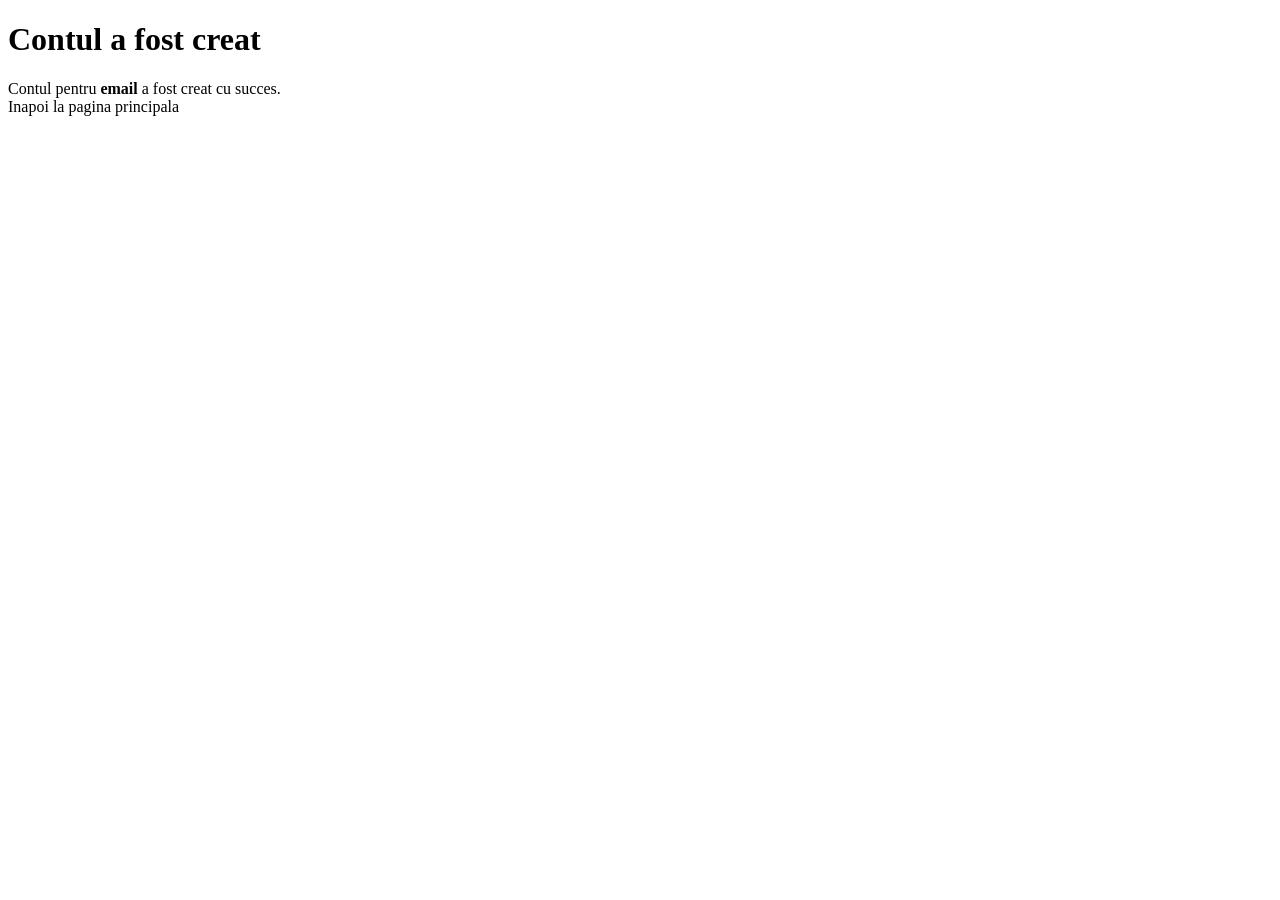
==== src/main/resources/templates/register-success.html @ 032f0739 "feat(US-01): pagina de inregistrare cu mesaje de eroare si confirmare Formularul trimite email, paro" ====
<!DOCTYPE html>
<html lang="ro" xmlns:th="http://www.thymeleaf.org">
<head>
    <meta charset="UTF-8">
    <meta name="viewport" content="width=device-width, initial-scale=1">
    <title>Cont creat - TransitMate</title>
    <link rel="stylesheet" th:href="@{/css/app.css}">
</head>
<body>
<main class="card">
    <h1>Contul a fost creat</h1>
    <div class="alert alert-ok">
        Contul pentru <strong th:text="${email}">email</strong> a fost creat cu succes.
    </div>
    <div class="nav"><a class="link" th:href="@{/}">Inapoi la pagina principala</a></div>
</main>
</body>
</html>
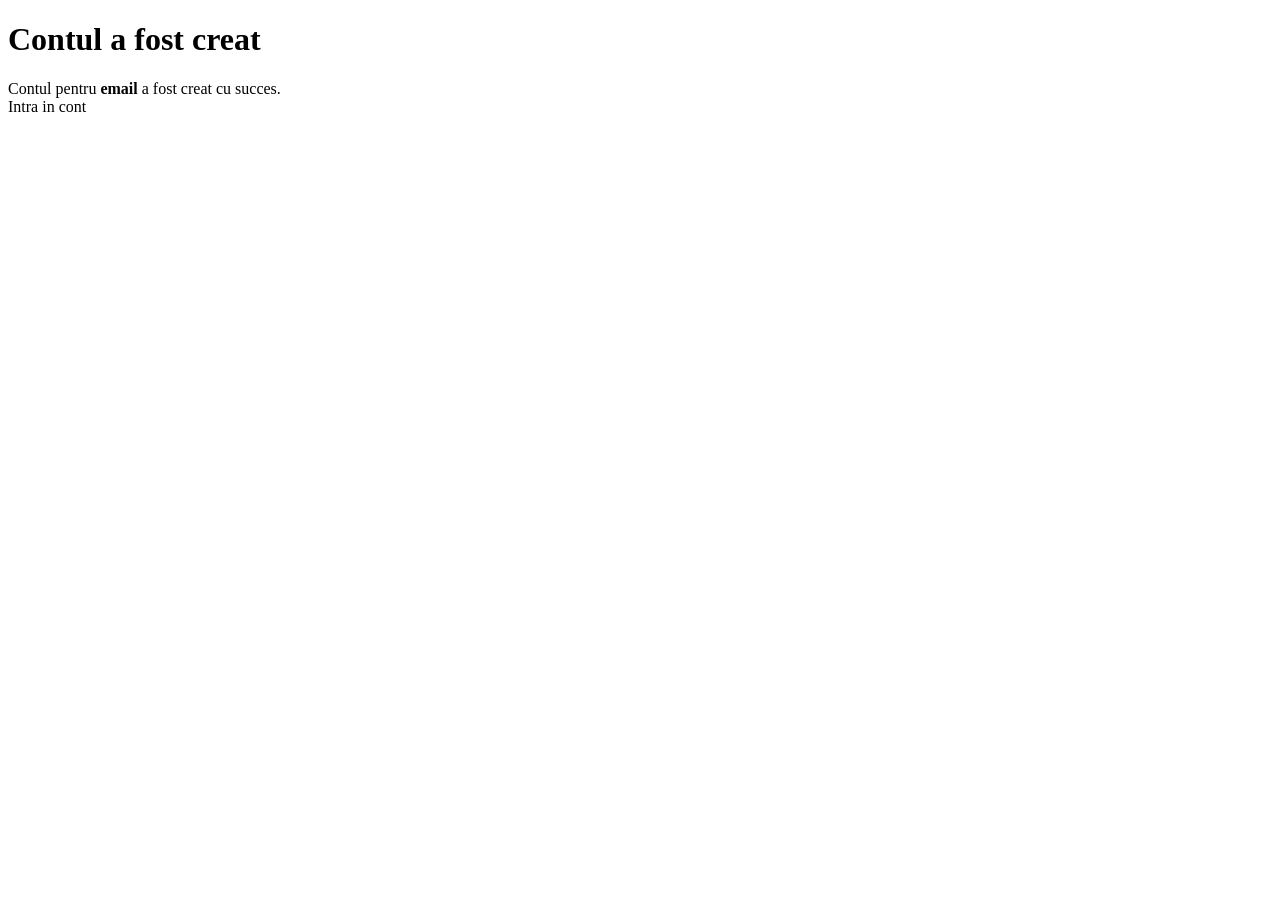
==== commit 5acd9e44: "feat(US-02): autentificare si deconectare cu acces pe roluri - Spring Security cu formular de login " ====
--- a/src/main/resources/templates/register-success.html
+++ b/src/main/resources/templates/register-success.html
@@ -12,7 +12,7 @@
     <div class="alert alert-ok">
         Contul pentru <strong th:text="${email}">email</strong> a fost creat cu succes.
     </div>
-    <div class="nav"><a class="link" th:href="@{/}">Inapoi la pagina principala</a></div>
+    <a class="button" th:href="@{/login}">Intra in cont</a>
 </main>
 </body>
 </html>
